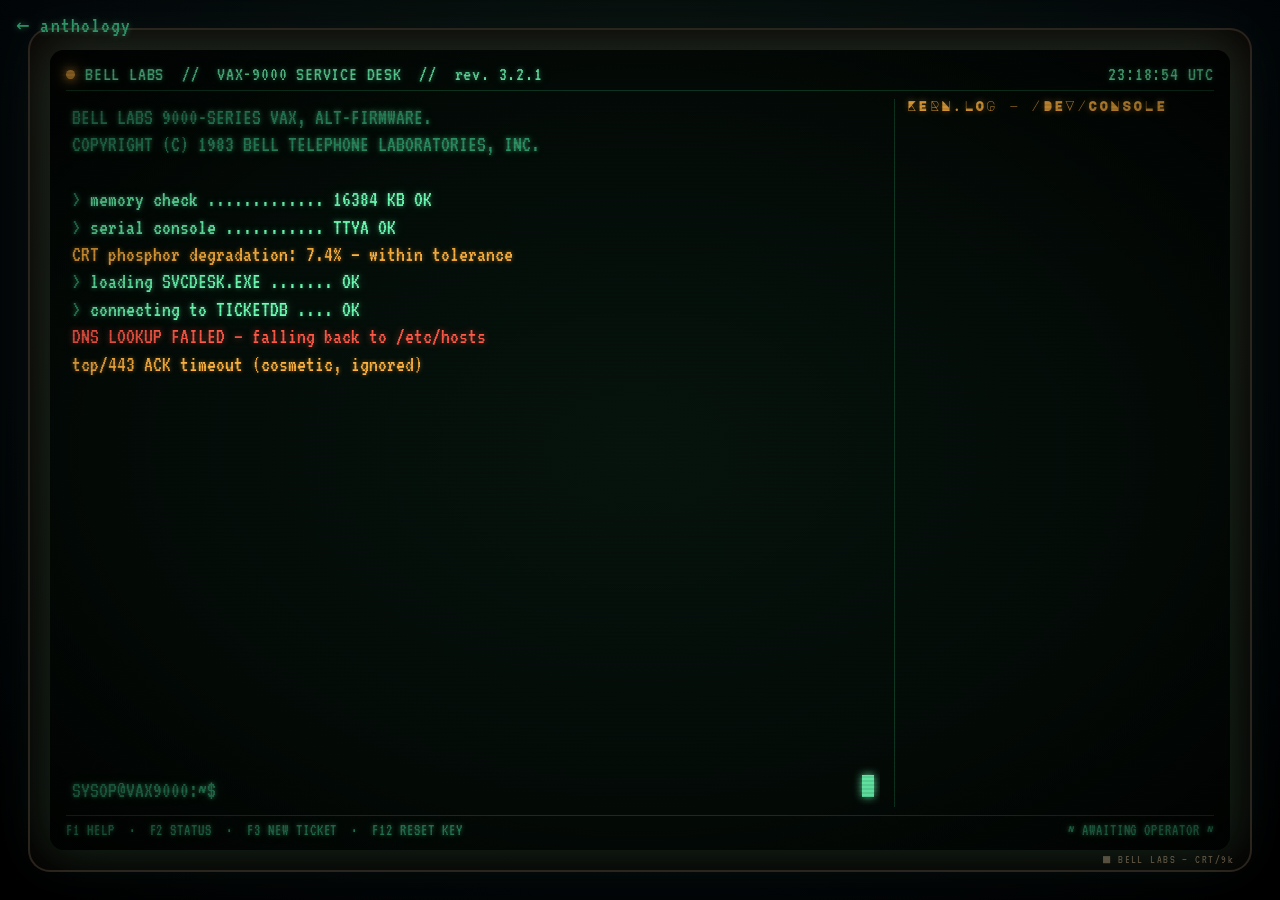
==== 01-terminal-zero/index.html @ 90028b2d "Five Service Desks That Forgot They Were Software A small anthology of five low-fidelity prototypes " ====
<!doctype html>
<html lang="en">
<head>
<meta charset="utf-8" />
<meta name="viewport" content="width=device-width,initial-scale=1" />
<title>TERMINAL ZERO — Service Desk, est. 1983</title>
<link rel="preconnect" href="https://fonts.googleapis.com">
<link rel="preconnect" href="https://fonts.gstatic.com" crossorigin>
<link href="https://fonts.googleapis.com/css2?family=VT323&family=Major+Mono+Display&display=swap" rel="stylesheet">
<link rel="stylesheet" href="style.css" />
</head>
<body>

<a class="back-link" href="../">← anthology</a>

<div class="bezel">
  <div class="screen" id="screen">

    <header class="hdr">
      <div class="hdr-l">
        <span class="led"></span>
        <span>BELL LABS &nbsp;//&nbsp; VAX-9000 SERVICE DESK &nbsp;//&nbsp; rev. 3.2.1</span>
      </div>
      <div class="hdr-r" id="clock">--:--:--</div>
    </header>

    <main class="grid">

      <section class="term" id="term">
        <div id="boot" class="boot"></div>
        <div id="log" class="log"></div>
        <div class="prompt-row" id="promptRow" hidden>
          <span class="ps1">SYSOP@VAX9000:~$&nbsp;</span>
          <span class="input-wrap">
            <input id="cmd" type="text" autocomplete="off" autocorrect="off" autocapitalize="off"
                   spellcheck="false" />
            <span class="caret"></span>
          </span>
        </div>
      </section>

      <aside class="kern">
        <div class="kern-hdr">kern.log — /dev/console</div>
        <div id="kern" class="kern-stream"></div>
      </aside>

    </main>

    <footer class="ftr">
      <span>F1 HELP &nbsp;·&nbsp; F2 STATUS &nbsp;·&nbsp; F3 NEW TICKET &nbsp;·&nbsp; F12 RESET KEY</span>
      <span id="ftrR">~ AWAITING OPERATOR ~</span>
    </footer>

    <div class="scanlines" aria-hidden="true"></div>
    <div class="vignette" aria-hidden="true"></div>
  </div>
</div>

<script src="../shared/demo-key.js" onerror="void 0"></script>
<script src="../shared/apikey.js"></script>
<script src="../shared/llm.js"></script>
<script src="script.js"></script>
</body>
</html>
---- 01-terminal-zero/style.css ----
:root {
  --bg: #050b06;
  --phos: #6cffb5;
  --phos-dim: #2c9466;
  --phos-deep: #0e3a25;
  --amber: #ffb340;
  --red: #ff5a48;
  --grid: #0c1a12;
}

* { box-sizing: border-box; }

html, body {
  margin: 0; height: 100%;
  background:
    radial-gradient(ellipse at 50% 30%, #0a1610 0%, #03070a 70%, #000 100%);
  font-family: 'VT323', ui-monospace, monospace;
  color: var(--phos);
  overflow: hidden;
}

.back-link {
  position: fixed; top: 14px; left: 16px; z-index: 50;
  font: 22px/1 'VT323', monospace;
  color: var(--phos-dim); text-decoration: none;
  letter-spacing: .05em;
  text-shadow: 0 0 6px rgba(108,255,181,.35);
}
.back-link:hover { color: var(--phos); }

/* Bezel = the physical "monitor". */
.bezel {
  position: fixed; inset: 28px;
  background:
    linear-gradient(180deg, #1a1410 0%, #0c0907 100%);
  border-radius: 22px;
  padding: 22px;
  box-shadow:
    inset 0 0 0 2px #2a221c,
    inset 0 0 60px rgba(0,0,0,.85),
    0 30px 80px rgba(0,0,0,.6);
}
.bezel::before {
  /* tiny brand plate */
  content: "■ BELL LABS — CRT/9k";
  position: absolute; bottom: 6px; right: 18px;
  font-size: 12px; color: #5a4a3c; letter-spacing: .12em;
}

/* Screen = the glowing area. */
.screen {
  position: relative; height: 100%;
  background:
    radial-gradient(ellipse at center, #06140d 0%, #030a06 70%, #010402 100%);
  border-radius: 14px;
  padding: 14px 16px 12px;
  overflow: hidden;
  display: flex; flex-direction: column;
  filter: drop-shadow(0 0 24px rgba(60,180,120,.18));
  text-shadow: 0 0 4px rgba(108,255,181,.5), 0 0 14px rgba(108,255,181,.22);
  /* subtle barrel curvature illusion */
}

.scanlines {
  position: absolute; inset: 0; pointer-events: none;
  background: repeating-linear-gradient(
    to bottom,
    rgba(0,0,0,0) 0,
    rgba(0,0,0,0) 2px,
    rgba(0,0,0,.18) 3px,
    rgba(0,0,0,0) 4px
  );
  mix-blend-mode: multiply;
  animation: scanjitter 7s linear infinite;
}
@keyframes scanjitter {
  0%, 100% { transform: translateY(0); }
  50%      { transform: translateY(1px); }
}
.vignette {
  position: absolute; inset: 0; pointer-events: none;
  background: radial-gradient(ellipse at center, transparent 55%, rgba(0,0,0,.55) 100%);
}

.hdr {
  display: flex; justify-content: space-between; align-items: center;
  border-bottom: 1px solid var(--phos-deep);
  padding-bottom: 6px; margin-bottom: 8px;
  font-size: 20px; letter-spacing: .04em;
}
.hdr-l { display: flex; align-items: center; gap: 10px; }
.led {
  width: 9px; height: 9px; border-radius: 50%;
  background: var(--amber);
  box-shadow: 0 0 8px var(--amber), 0 0 18px var(--amber);
  animation: blink 1.4s infinite;
}
@keyframes blink { 50% { opacity: .35; } }

.grid {
  flex: 1; min-height: 0;
  display: grid;
  grid-template-columns: minmax(0, 1fr) 320px;
  gap: 14px;
}

.term {
  display: flex; flex-direction: column;
  min-height: 0;
  font-size: 22px; line-height: 1.2;
  padding: 4px 6px;
  overflow: hidden;
}

.boot, .log { white-space: pre-wrap; word-break: break-word; }
.log { flex: 1; overflow-y: auto; padding-right: 8px; }

.log::-webkit-scrollbar { width: 8px; }
.log::-webkit-scrollbar-thumb { background: var(--phos-deep); border-radius: 4px; }

.line { margin: 1px 0; }
.line.usr { color: var(--phos); }
.line.usr::before { content: "SYSOP@VAX9000:~$ "; color: var(--phos-dim); }
.line.sys { color: var(--phos); }
.line.sys::before { content: "> "; color: var(--phos-dim); }
.line.warn { color: var(--amber); text-shadow: 0 0 4px rgba(255,179,64,.5); }
.line.err  { color: var(--red); text-shadow: 0 0 6px rgba(255,90,72,.5); }
.line.dim  { color: var(--phos-dim); }

.prompt-row { display: flex; align-items: baseline; padding-top: 6px; }
.ps1 { color: var(--phos-dim); }
.input-wrap { position: relative; flex: 1; display: inline-flex; align-items: baseline; }
#cmd {
  flex: 1; font: inherit; color: var(--phos); background: transparent;
  border: 0; outline: 0; padding: 0; caret-color: transparent;
}
.caret {
  display: inline-block; width: 12px; height: 22px;
  background: var(--phos);
  margin-left: 2px;
  box-shadow: 0 0 8px var(--phos);
  animation: caret 1.05s steps(2, start) infinite;
}
@keyframes caret { 50% { opacity: 0; } }

/* Kernel log sidebar */
.kern {
  border-left: 1px solid var(--phos-deep);
  padding-left: 12px;
  display: flex; flex-direction: column;
  min-height: 0;
  color: var(--phos-dim);
  font-size: 16px;
}
.kern-hdr {
  letter-spacing: .1em;
  font-family: 'Major Mono Display', 'VT323', monospace;
  font-size: 13px;
  text-transform: uppercase;
  margin-bottom: 6px;
  color: var(--amber);
  text-shadow: 0 0 6px rgba(255,179,64,.45);
}
.kern-stream {
  flex: 1; overflow: hidden; line-height: 1.25;
  position: relative;
  mask-image: linear-gradient(to bottom, transparent, #000 12%, #000 88%, transparent);
}
.kern-stream div { padding: 1px 0; }
.kern-stream .ok { color: var(--phos-dim); }
.kern-stream .warn { color: var(--amber); }
.kern-stream .err { color: var(--red); }

.ftr {
  border-top: 1px solid var(--phos-deep);
  padding-top: 6px; margin-top: 8px;
  font-size: 16px; color: var(--phos-dim);
  display: flex; justify-content: space-between;
  letter-spacing: .06em;
}

@media (max-width: 900px) {
  .grid { grid-template-columns: 1fr; }
  .kern { display: none; }
  .bezel { inset: 10px; padding: 14px; }
}
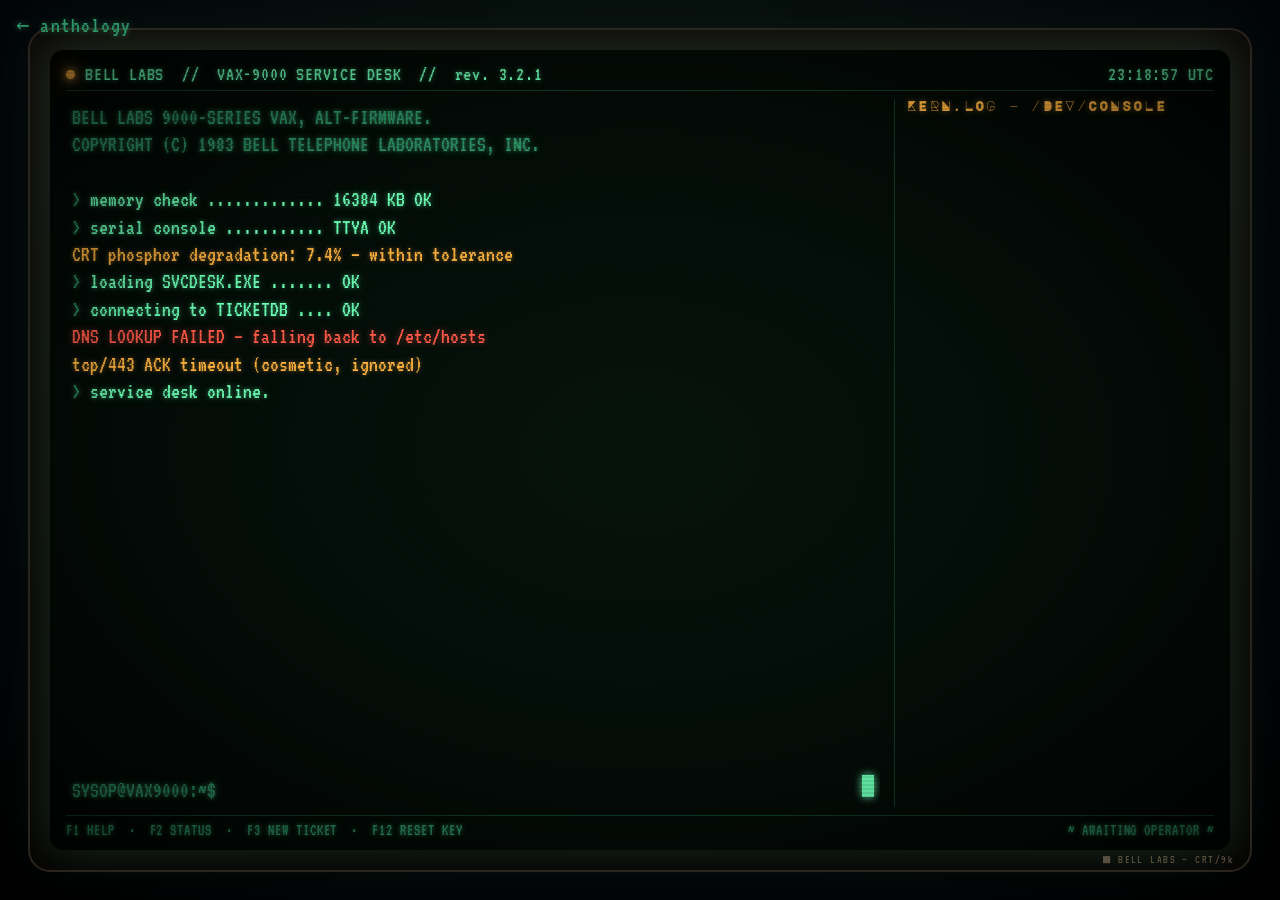
==== commit ac4e11e3: "Remove demo API key, require user-provided key only The public deploy at publications.barcik.trainin" ====
--- a/01-terminal-zero/index.html
+++ b/01-terminal-zero/index.html
@@ -56,7 +56,6 @@
   </div>
 </div>
 
-<script src="../shared/demo-key.js" onerror="void 0"></script>
 <script src="../shared/apikey.js"></script>
 <script src="../shared/llm.js"></script>
 <script src="script.js"></script>
